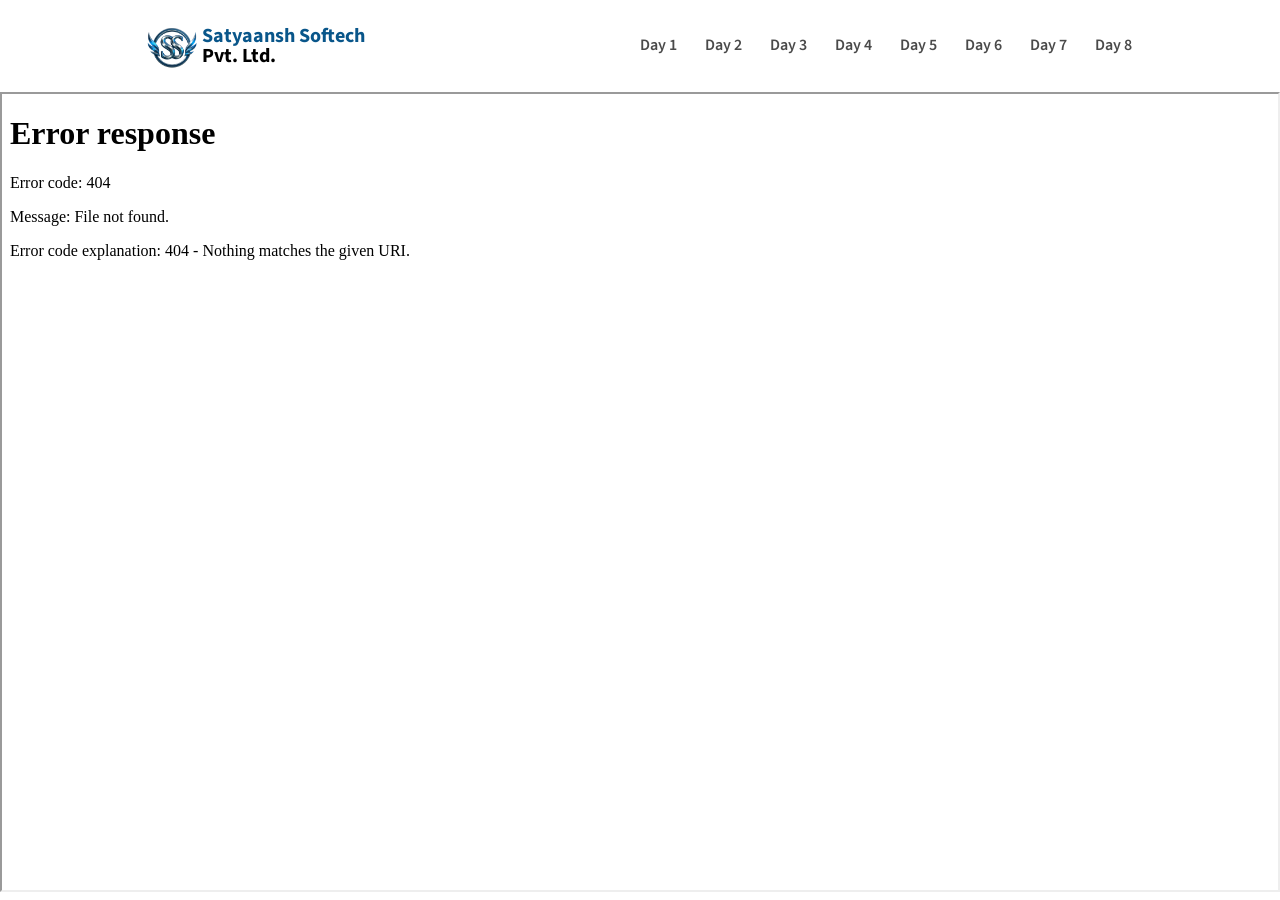
==== index.html @ 2d72728c "initialise" ====
<!doctype html>
<html lang="en">
  <head>
    <meta charset="UTF-8" />
    <meta name="viewport" content="width=device-width, initial-scale=1.0" />
    <title>Document</title>
    <style>
      @import url("https://fonts.googleapis.com/css2?family=Source+Sans+3:ital,wght@0,200..900;1,200..900&display=swap");

      * {
        margin: 0;
        padding: 0;
        box-sizing: border-box;
        font-family: "Source Sans 3", sans-serif;
      }

      /* Navbar */

      .navbar {
        display: flex;
        justify-content: space-around;
        align-items: center;
        padding: 10px;
      }

      .logo {
        display: flex;
        align-items: center;
        gap: 5px;
        font-size: 20px;
      }

      .logo img {
        height: 72px;
      }

      .logo .companyName {
        display: flex;
        flex-direction: column;
        font-weight: bolder;
        line-height: 1em;
      }

      .logo .companyName span {
        color: #09568a;
      }

      /* Days */

      .daysLink {
        display: flex;
        align-items: center;
        list-style: none;
        gap: 24px;
        font-weight: 600;
      }

      .daysLink li {
        color: #4a4a4a;
        padding: 2px;
        border-bottom: 2px solid transparent;
        border-radius: 3px;
        transition: all;
        animation-duration: 200ms;
      }

      .daysLink li:hover {
        border-color: #09568a;
        color: #09568a;
      }

      /* Button */
      .hamburger {
        background: #000;
        color: white;
        border-radius: 3px;
        border: none;
        padding: 8px;
        padding-bottom: 4px;
      }
      .hamburger img {
        height: 20px;
      }

      .hamburger:hover {
        background: #000000da;
      }

      .hamburger {
        display: none;
      }

      /* Responsive */
      @media screen and (max-width: 646px) {
        .daysLink {
          display: none;
        }

        .active {
          display: flex;
          flex-direction: column;
          background-color: #f6f3f3;
          width: 120px;
          position: absolute;
          top: 70px;
          right: 0;
          gap: 10px;
          padding: 10px;
        }

        .hamburger {
          display: block;
        }
      }
    </style>
  </head>
  <body>
    <div class="container">
      <!-- Navbar -->
      <div class="navbar">
        <!-- logo -->
        <div class="logo">
          <img src="logo.webp" alt="logo" />
          <div class="companyName">
            <span>Satyaansh Softech</span>
            Pvt. Ltd.
          </div>
        </div>

        <!-- Menu-Items -->
        <ul class="daysLink">
          <li onclick="loadPage('day1/index.html')">Day 1</li>
          <li onclick="loadPage('day2/index.html')">Day 2</li>
          <li onclick="loadPage('day3/index.html')">Day 3</li>
          <li onclick="loadPage('day4/index.html')">Day 4</li>
          <li onclick="loadPage('day5/index.html')">Day 5</li>
          <li onclick="loadPage('day6/index.html')">Day 6</li>
          <li onclick="loadPage('day7/index.html')">Day 7</li>
          <li onclick="loadPage('day8/index.html')">Day 8</li>
        </ul>

        <!-- right button -->
        <button class="hamburger">
          <img src="images/hambuger.png" alt="menu" />
        </button>
      </div>

      <!-- Days -->
      <iframe id="dayFrame" src="day1/index.html" width="100%" height="800">
      </iframe>
    </div>
    <script>
      const hamburger = document.querySelector(".hamburger");
      const daysLink = document.querySelector(".daysLink");

      hamburger.addEventListener("click", () => {
        daysLink.classList.toggle("active");
      });

      function loadPage(page) {
        let frame = document.getElementById("dayFrame");
        frame.src = page;
      }
    </script>
  </body>
</html>
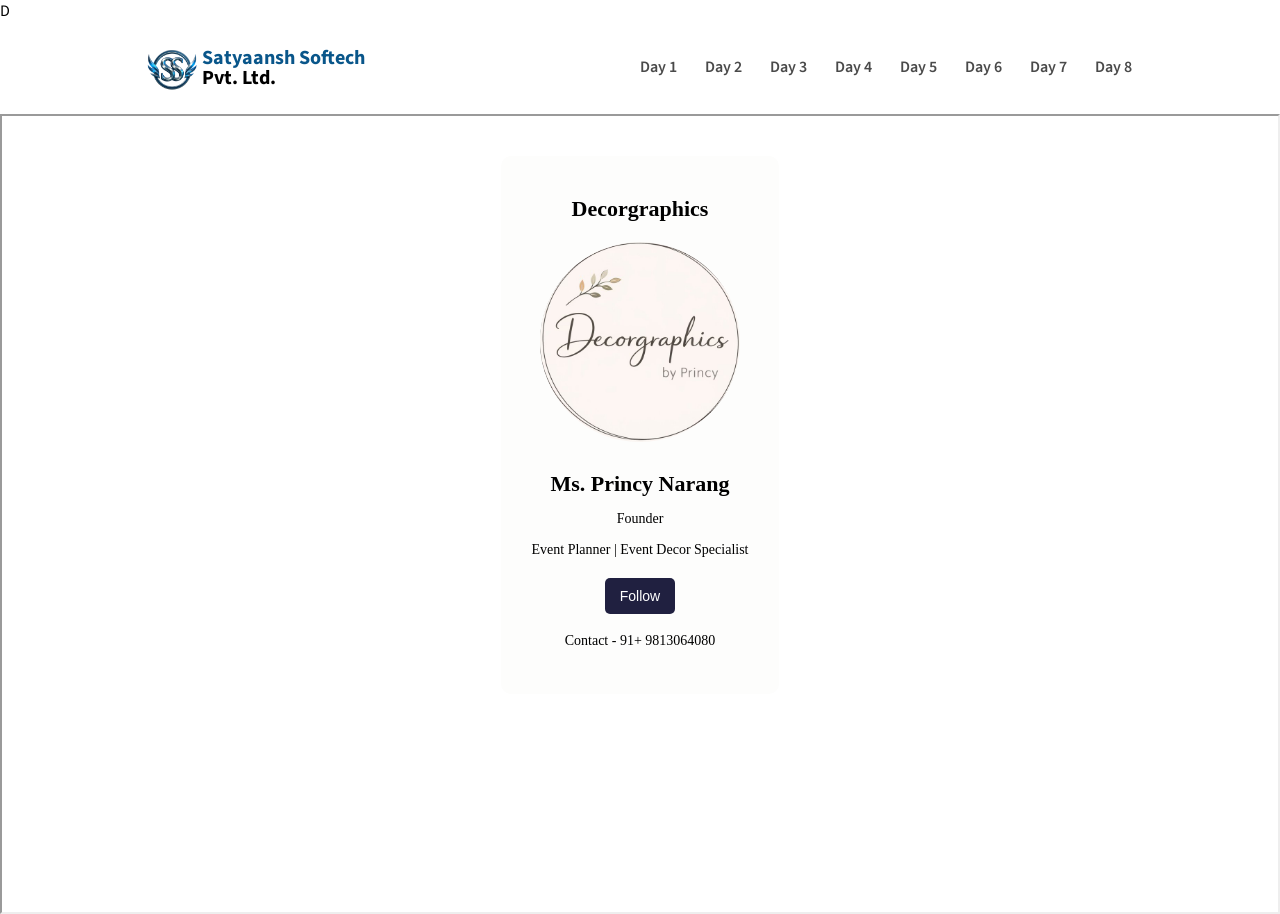
==== commit c5150d4c: "change" ====
--- a/index.html
+++ b/index.html
@@ -1,4 +1,4 @@
-<!doctype html>
+D<!doctype html>
 <html lang="en">
   <head>
     <meta charset="UTF-8" />
@@ -129,14 +129,14 @@
 
         <!-- Menu-Items -->
         <ul class="daysLink">
-          <li onclick="loadPage('day1/index.html')">Day 1</li>
-          <li onclick="loadPage('day2/index.html')">Day 2</li>
-          <li onclick="loadPage('day3/index.html')">Day 3</li>
-          <li onclick="loadPage('day4/index.html')">Day 4</li>
-          <li onclick="loadPage('day5/index.html')">Day 5</li>
-          <li onclick="loadPage('day6/index.html')">Day 6</li>
-          <li onclick="loadPage('day7/index.html')">Day 7</li>
-          <li onclick="loadPage('day8/index.html')">Day 8</li>
+          <li onclick="loadPage('Day 1/index.html')">Day 1</li>
+          <li onclick="loadPage('Day 2/index.html')">Day 2</li>
+          <li onclick="loadPage('Day 3/index.html')">Day 3</li>
+          <li onclick="loadPage('Day 4/index.html')">Day 4</li>
+          <li onclick="loadPage('Day 5/index.html')">Day 5</li>
+          <li onclick="loadPage('Day 6/index.html')">Day 6</li>
+          <li onclick="loadPage('Day 7/index.html')">Day 7</li>
+          <li onclick="loadPage('Day 8/index.html')">Day 8</li>
         </ul>
 
         <!-- right button -->
@@ -146,7 +146,7 @@
       </div>
 
       <!-- Days -->
-      <iframe id="dayFrame" src="day1/index.html" width="100%" height="800">
+      <iframe id="dayFrame" src="Day 1/index.html" width="100%" height="800">
       </iframe>
     </div>
     <script>
